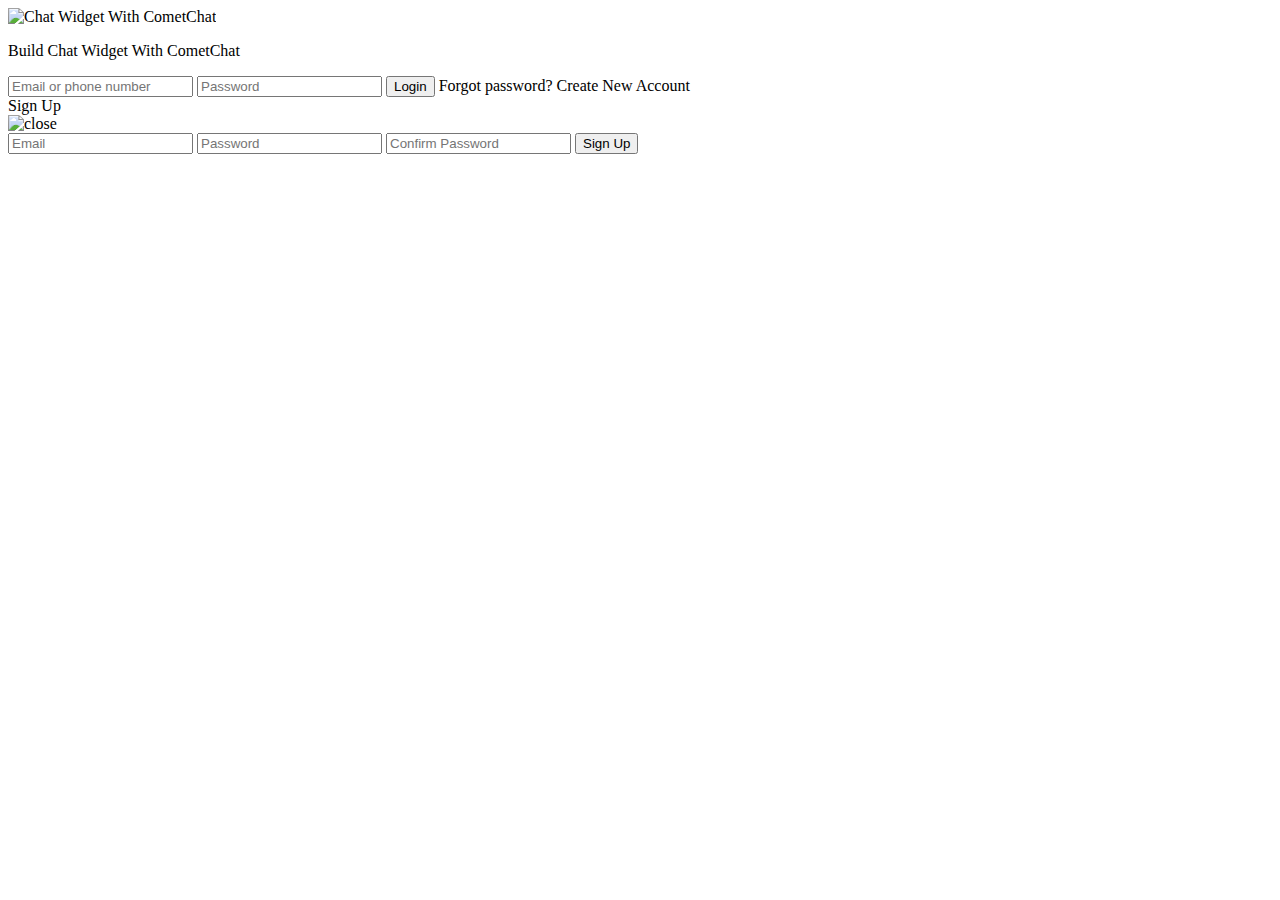
==== login.html @ 3ee59829 "Add files via upload" ====
<!DOCTYPE html>
<html lang="en">
<head>
  <meta charset="UTF-8">
  <meta http-equiv="X-UA-Compatible" content="IE=edge">
  <meta name="viewport" content="width=device-width, initial-scale=1.0">
  <title>Login</title>
  <link rel="stylesheet" href="/css/styles.css">
  <script defer src="https://widget-js.cometchat.io/v2/cometchatwidget.js"></script>
</head>
<body>
  <div class="login__container">
    <div class="login__welcome">
      <div class="login__logo">
        <img src="../img/logo.svg" alt="Chat Widget With CometChat" />
      </div>
      <p>Build Chat Widget With CometChat</p>
    </div>
    <div class="login__form-container">
      <div class="login__form">
        <input
          type="text"
          placeholder="Email or phone number"
          id="login__email"
        />
        <input type="password" placeholder="Password" id="login__password" />
        <button class="login__submit-btn" id="login__submit-btn">
          Login
        </button>
        <span class="login__forgot-password">Forgot password?</span>
        <span class="login__signup" id="login__create-account-btn">Create New Account</span>
      </div>
    </div>
  </div>
  <div id="signup" class="signup signup--hide">
    <div class="signup__content">
      <div class="signup__container">
        <div class="signup__title">Sign Up</div>
        <div class="signup__close">
          <img
            id="signup__close-btn"
            alt="close"
            src="https://static.xx.fbcdn.net/rsrc.php/v3/y2/r/__geKiQnSG-.png"
          />
        </div>
      </div>
      <div class="signup__subtitle"></div>
      <div class="signup__form">
        <input type="text" placeholder="Email" id="signup__email"/>
        <input type="password" placeholder="Password" id="signup__password"/>
        <input type="password" placeholder="Confirm Password" id="signup__confirm-password"/>
        <button class="signup__btn" id="signup__btn">
          Sign Up
        </button>
      </div>
    </div>
  </div>
  <div id="loading" class="loading">
    <div class="lds-roller">
      <div></div>
      <div></div>
      <div></div>
      <div></div>
      <div></div>
      <div></div>
      <div></div>
      <div></div>
    </div>
  </div>
  <script src="https://cdnjs.cloudflare.com/ajax/libs/uuid/8.3.2/uuid.min.js" integrity="sha512-UNM1njAgOFUa74Z0bADwAq8gbTcqZC8Ej4xPSzpnh0l6KMevwvkBvbldF9uR++qKeJ+MOZHRjV1HZjoRvjDfNQ==" crossorigin="anonymous" referrerpolicy="no-referrer"></script>
  <script src="https://cdnjs.cloudflare.com/ajax/libs/validator/13.6.0/validator.min.js" integrity="sha512-xYHcfaQeUiKHs9YsHqjpyLaHnh+q7y8kYuOGdh5FkJeK7Z+dZct7Yoa7h+PtsrKRh03t8eJZuSeCN7b0dkrFwA==" crossorigin="anonymous" referrerpolicy="no-referrer"></script>
  <script src="https://cdnjs.cloudflare.com/ajax/libs/firebase/8.10.0/firebase.js" integrity="sha512-7NBxPO/qRUrKc+Wi9GbYz0YEzMpi2UMP3mtLcswnvzI0vUFP5Jb7HNVd1V8NmEhXpSe3ZLsoGEhwRHpAZDpYPQ==" crossorigin="anonymous" referrerpolicy="no-referrer"></script>
  
  <script src="/js/config.js"></script>

  <script src="/js/auth.js"></script>

  <script src="/js/firebase.js"></script>

  <script src="/js/util.js"></script>
  <script src="/js/login.js"></script>
</body>
</html>
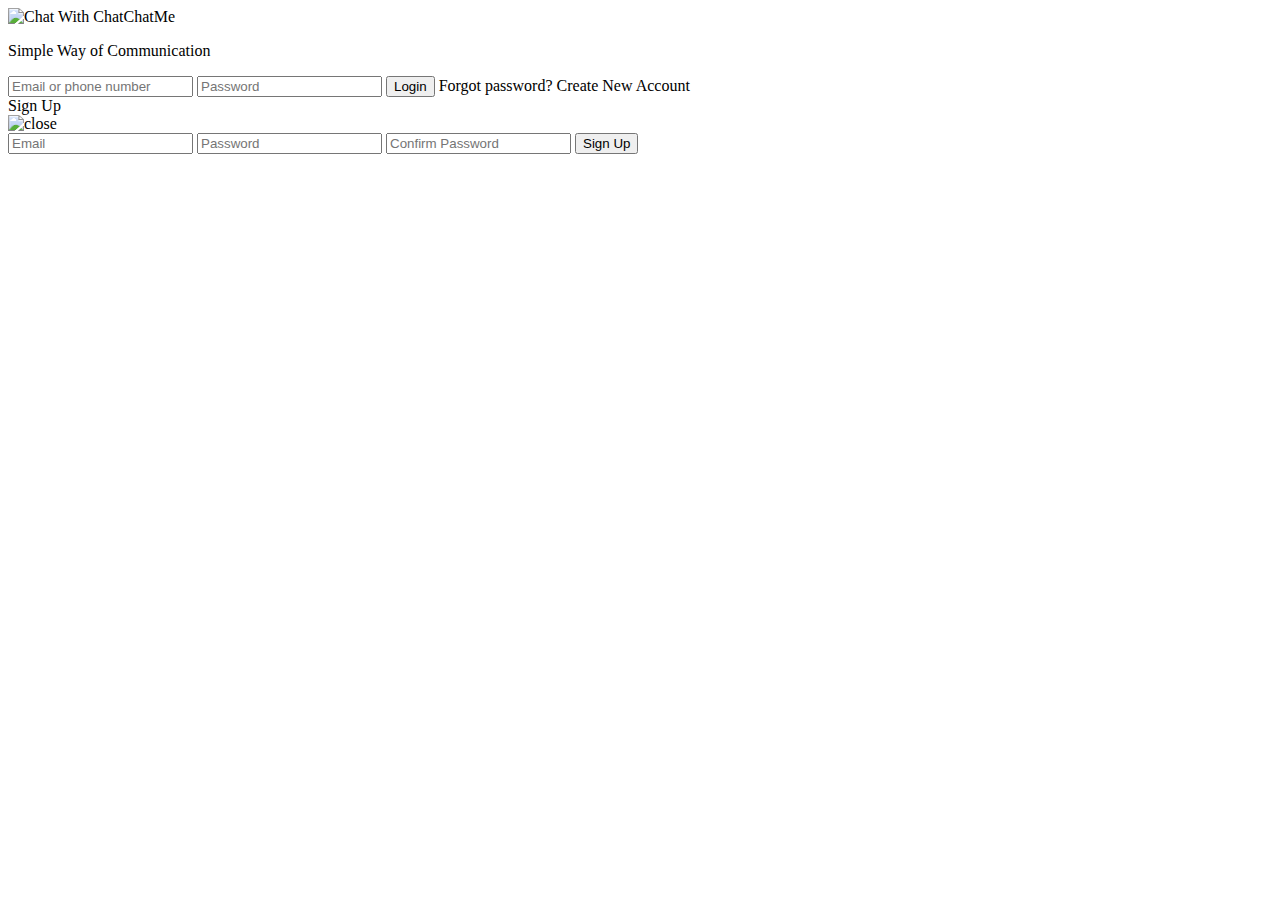
==== commit d2b11b6e: "Add files via upload" ====
--- a/login.html
+++ b/login.html
@@ -5,16 +5,16 @@
   <meta http-equiv="X-UA-Compatible" content="IE=edge">
   <meta name="viewport" content="width=device-width, initial-scale=1.0">
   <title>Login</title>
-  <link rel="stylesheet" href="/css/styles.css">
+  <link rel="stylesheet" href="../ChatChatMe-main/css/styles.css">
   <script defer src="https://widget-js.cometchat.io/v2/cometchatwidget.js"></script>
 </head>
 <body>
   <div class="login__container">
     <div class="login__welcome">
       <div class="login__logo">
-        <img src="../img/logo.svg" alt="Chat Widget With CometChat" />
+        <img src="../ChatChatMe-main/img/logo.jpeg" alt="Chat With ChatChatMe" />
       </div>
-      <p>Build Chat Widget With CometChat</p>
+      <p>Simple Way of Communication</p>
     </div>
     <div class="login__form-container">
       <div class="login__form">
@@ -71,13 +71,14 @@
   <script src="https://cdnjs.cloudflare.com/ajax/libs/validator/13.6.0/validator.min.js" integrity="sha512-xYHcfaQeUiKHs9YsHqjpyLaHnh+q7y8kYuOGdh5FkJeK7Z+dZct7Yoa7h+PtsrKRh03t8eJZuSeCN7b0dkrFwA==" crossorigin="anonymous" referrerpolicy="no-referrer"></script>
   <script src="https://cdnjs.cloudflare.com/ajax/libs/firebase/8.10.0/firebase.js" integrity="sha512-7NBxPO/qRUrKc+Wi9GbYz0YEzMpi2UMP3mtLcswnvzI0vUFP5Jb7HNVd1V8NmEhXpSe3ZLsoGEhwRHpAZDpYPQ==" crossorigin="anonymous" referrerpolicy="no-referrer"></script>
   
-  <script src="/js/config.js"></script>
+  <script src="js/config.js"></script>
 
-  <script src="/js/auth.js"></script>
+  <script src="js/auth.js"></script>
 
-  <script src="/js/firebase.js"></script>
+  <script src="js/firebase.js"></script>
 
-  <script src="/js/util.js"></script>
-  <script src="/js/login.js"></script>
+  <script src="js/util.js"></script>
+
+  <script src="js/login.js"></script>
 </body>
 </html>